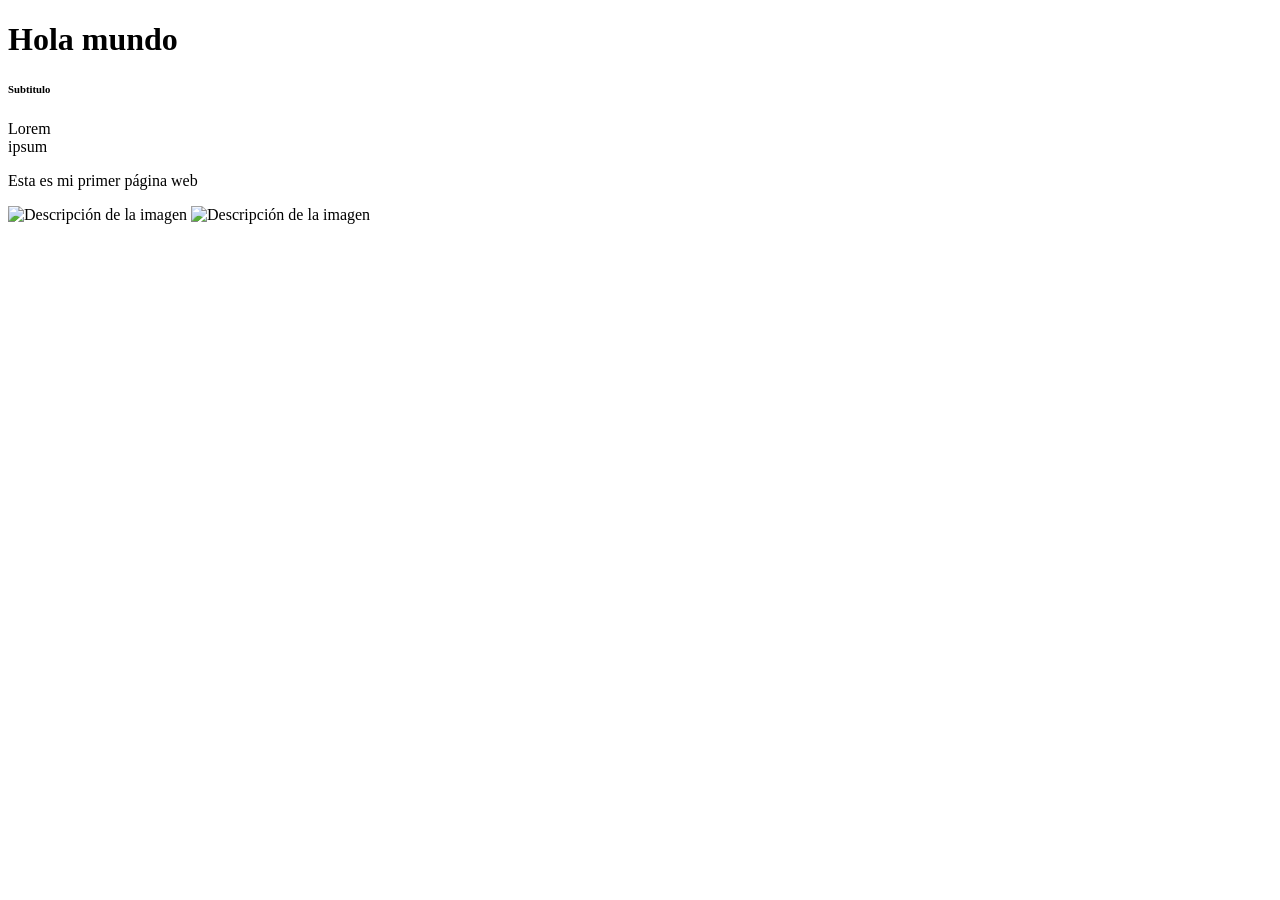
==== Clases/index.html @ e6e708f0 "Refactor code structure for improved readability and maintainability" ====
<!--
HTML parte 1: <html>, <head>, <body>, <title>, <meta>, <link> y <script>, 
    <div>, <span>, <header>, <footer>, <main>, <section>, <article>, <nav>, 
    <aside>, <h1>, <h2>, <h3>, <h4>, <h5>, <h6>, <p>, <img>,
--> 
<!DOCTYPE html>
<html lang="en"> <!-- Declaración del tipo de documento y el idioma -->
<head> <!-- Metadatos y enlaces a recursos externos -->
    <meta charset="UTF-8"> <!-- Codificación de caracteres -->
    <meta name="viewport" content="width=device-width, initial-scale=1.0"> <!-- Configuración para dispositivos móviles -->
    <title>La mejor web del mundo</title> <!-- Título de la página -->
</head> <!-- Cierre del encabezado -->
<body> <!-- Contenido visible de la página -->
    <main> <!-- Contenido principal -->
    <h1>Hola mundo</h1> <!-- Encabezado principal -->
    <h6>Subtitulo</h6> <!-- Encabezado de nivel 6 -->
    <p>Lorem <br> ipsum</p> <!-- Párrafo de texto --> <!-- br hace un salto de linea -->
    <p>Esta es mi primer página web</p> <!-- Párrafo de texto -->
    <img src="../Fotos/IMG_0381.JPG" alt="Descripción de la imagen"> <!-- Imagen con texto alternativo --> <!--La imagen la hago con una ruta relativa -->
    <img src="https://media.licdn.com/dms/image/v2/D4D03AQHWA1HbZy7XGA/profile-displayphoto-shrink_400_400/B4DZUlm6LxHAAk-/0/1740092713574?e=1758758400&v=beta&t=anF4liwqHa5-b4VIC9fKe3hFwh9KBx63FmySOf4iPQw" alt="Descripción de la imagen"> <!-- Imagen con texto alternativo --> <!--La imagen la hago con una ruta absoluta --> <!-- copio la direccion de la imagen-->
    <!-- si uso una imagen con una ruta absoluta de un link dependo de que esa imagen siga online. Si uso una que pongo yo, uso espacio mio, pero no dependo de otro.-->
    <!--<div> actúa como una caja que ocupa toda la línea-->
    <!-- <span> actúa como una caja que solo ocupa el espacio del contenido que tiene dentro-->
    <!--<p>Este es un texto normal, pero <span style="color: red;">este texto está en rojo</span> y este vuelve a ser normal.</p> -->
    <!-- Los div y span son contenedores genéricos, no tienen un significado semántico específico.-->
    <!-- Se usan para agrupar elementos y aplicar estilos o scripts.-->
</main>
<footer> <!-- Pie de página -->
</footer>
</body> <!-- Cierre del cuerpo -->
<!--La etiqueta <script> se usa para incluir código JavaScript en una página web. Permite añadir interactividad y funcionalidad dinámica a tu sitio.-->
<!-- Primero se pone todo el codigo de HTML y al final de todo se carga el link con javascript-->
    <script>
    console.log("Hola desde JavaScript");
    alert("¡Bienvenido a mi página web!");
    </script>
</body>
</html> <!-- Cierre del documento HTML -->
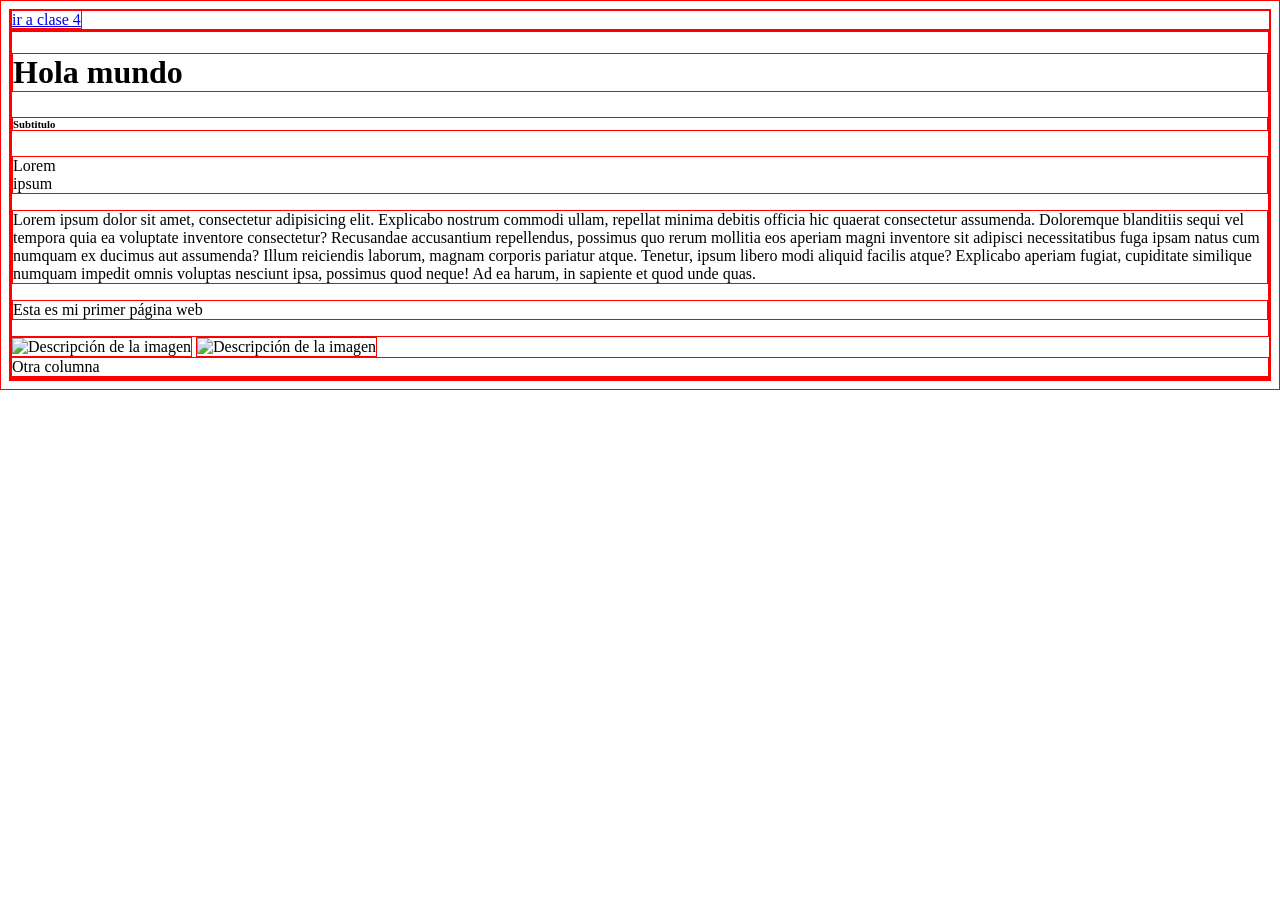
==== commit b4f3336b: "Add CSS styling and additional content to index.html" ====
--- a/Clases/index.html
+++ b/Clases/index.html
@@ -9,23 +9,51 @@
     <meta charset="UTF-8"> <!-- Codificación de caracteres -->
     <meta name="viewport" content="width=device-width, initial-scale=1.0"> <!-- Configuración para dispositivos móviles -->
     <title>La mejor web del mundo</title> <!-- Título de la página -->
+
+    <style>
+        *{border:1px solid red}
+    </style>
+
 </head> <!-- Cierre del encabezado -->
+
 <body> <!-- Contenido visible de la página -->
+<header>
+<a href="./clase4.html">ir a clase 4</a>
+    </header>
+
     <main> <!-- Contenido principal -->
+<div> <!-- Contenedor genérico --> <!--hago una cajita-->
     <h1>Hola mundo</h1> <!-- Encabezado principal -->
+
     <h6>Subtitulo</h6> <!-- Encabezado de nivel 6 -->
+
     <p>Lorem <br> ipsum</p> <!-- Párrafo de texto --> <!-- br hace un salto de linea -->
+
+    <p>Lorem ipsum dolor sit amet, consectetur adipisicing elit. Explicabo nostrum commodi ullam, repellat minima debitis officia hic quaerat consectetur assumenda. Doloremque blanditiis sequi vel tempora quia ea voluptate inventore consectetur?
+    Recusandae accusantium repellendus, possimus quo rerum mollitia eos aperiam magni inventore sit adipisci necessitatibus fuga ipsam natus cum numquam ex ducimus aut assumenda? Illum reiciendis laborum, magnam corporis pariatur atque.
+    Tenetur, ipsum libero modi aliquid facilis atque? Explicabo aperiam fugiat, cupiditate similique numquam impedit omnis voluptas nesciunt ipsa, possimus quod neque! Ad ea harum, in sapiente et quod unde quas.</p>
+
     <p>Esta es mi primer página web</p> <!-- Párrafo de texto -->
+</div>
+
     <img src="../Fotos/IMG_0381.JPG" alt="Descripción de la imagen"> <!-- Imagen con texto alternativo --> <!--La imagen la hago con una ruta relativa -->
     <img src="https://media.licdn.com/dms/image/v2/D4D03AQHWA1HbZy7XGA/profile-displayphoto-shrink_400_400/B4DZUlm6LxHAAk-/0/1740092713574?e=1758758400&v=beta&t=anF4liwqHa5-b4VIC9fKe3hFwh9KBx63FmySOf4iPQw" alt="Descripción de la imagen"> <!-- Imagen con texto alternativo --> <!--La imagen la hago con una ruta absoluta --> <!-- copio la direccion de la imagen-->
+
     <!-- si uso una imagen con una ruta absoluta de un link dependo de que esa imagen siga online. Si uso una que pongo yo, uso espacio mio, pero no dependo de otro.-->
     <!--<div> actúa como una caja que ocupa toda la línea-->
     <!-- <span> actúa como una caja que solo ocupa el espacio del contenido que tiene dentro-->
     <!--<p>Este es un texto normal, pero <span style="color: red;">este texto está en rojo</span> y este vuelve a ser normal.</p> -->
     <!-- Los div y span son contenedores genéricos, no tienen un significado semántico específico.-->
     <!-- Se usan para agrupar elementos y aplicar estilos o scripts.-->
+
+<div>
+            Otra columna
+        
+        </div>
 </main>
+
 <footer> <!-- Pie de página -->
+    
 </footer>
 </body> <!-- Cierre del cuerpo -->
 <!--La etiqueta <script> se usa para incluir código JavaScript en una página web. Permite añadir interactividad y funcionalidad dinámica a tu sitio.-->
@@ -35,6 +63,8 @@
     alert("¡Bienvenido a mi página web!");
     </script>
 </body>
+</body>
+<script src="./clase3.js"></script>
 </html> <!-- Cierre del documento HTML -->
 
 
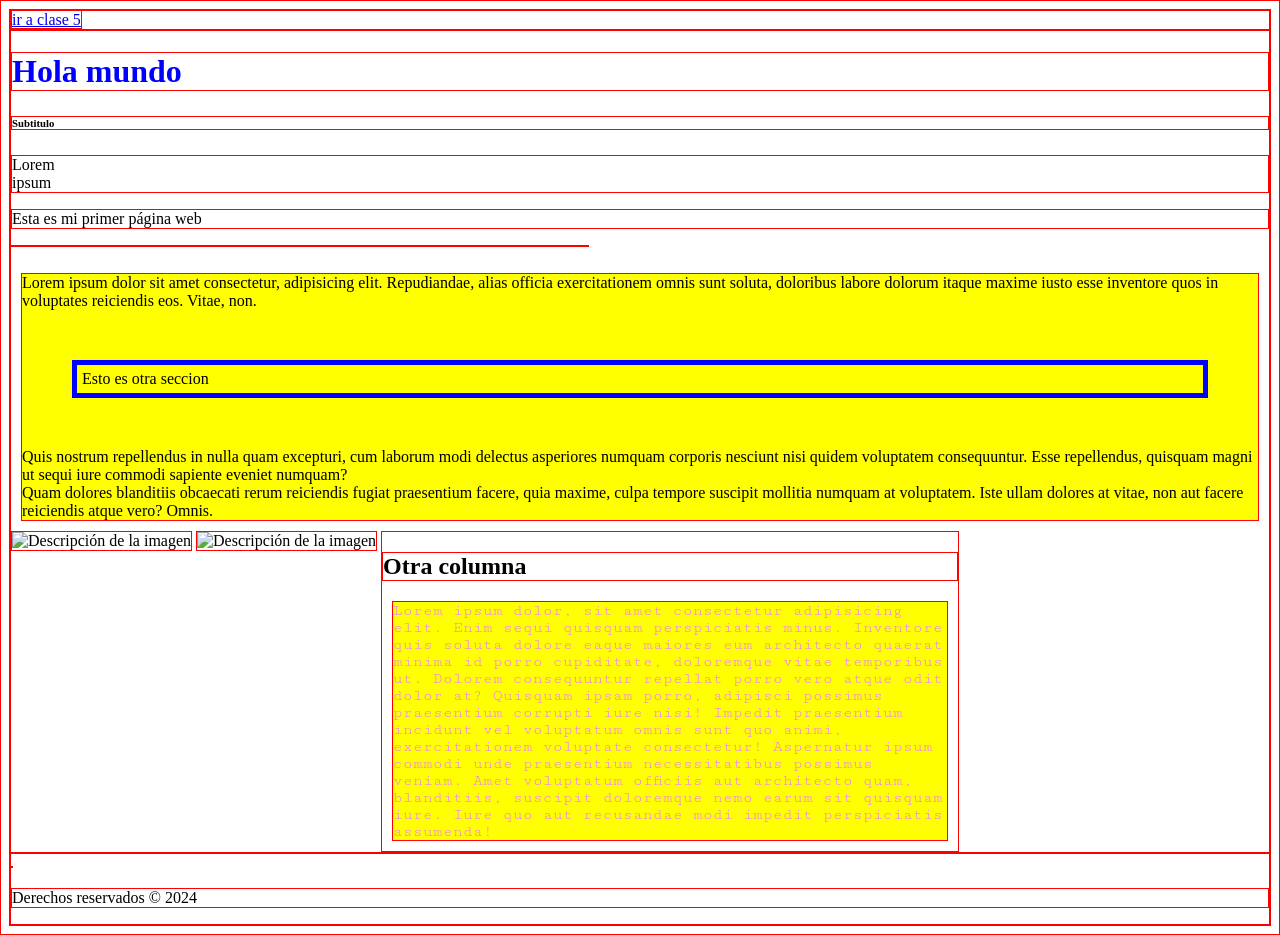
==== commit 416ccdb0: "Add complete HTML structure for index.html with styling, images, and JavaScript integration" ====
--- a/Clases/index.html
+++ b/Clases/index.html
@@ -5,66 +5,103 @@
 --> 
 <!DOCTYPE html>
 <html lang="en"> <!-- Declaración del tipo de documento y el idioma -->
+
 <head> <!-- Metadatos y enlaces a recursos externos -->
+
+    <link rel="preconnect" href="https://fonts.googleapis.com"> <!--clase css-->
+    <link rel="preconnect" href="https://fonts.gstatic.com" crossorigin>
+    <link href="https://fonts.googleapis.com/css2?family=Cutive+Mono&family=Syne+Mono&display=swap" rel="stylesheet">
+
     <meta charset="UTF-8"> <!-- Codificación de caracteres -->
     <meta name="viewport" content="width=device-width, initial-scale=1.0"> <!-- Configuración para dispositivos móviles -->
+
     <title>La mejor web del mundo</title> <!-- Título de la página -->
 
     <style>
-        *{border:1px solid red}
+        * {
+            border: 1px solid red
+        }
     </style>
+    <!-- Enlazo el archivo CSS externo -->
+    <link rel="stylesheet" href="clase 6.css">
 
 </head> <!-- Cierre del encabezado -->
 
 <body> <!-- Contenido visible de la página -->
-<header>
-<a href="./clase4.html">ir a clase 4</a>
+
+    <header>
+        <a href="./clase5.html">ir a clase 5</a>
     </header>
 
     <main> <!-- Contenido principal -->
-<div> <!-- Contenedor genérico --> <!--hago una cajita-->
-    <h1>Hola mundo</h1> <!-- Encabezado principal -->
+
+    <h1 style="color:blue">Hola mundo</h1> <!-- Encabezado principal -->
 
     <h6>Subtitulo</h6> <!-- Encabezado de nivel 6 -->
 
     <p>Lorem <br> ipsum</p> <!-- Párrafo de texto --> <!-- br hace un salto de linea -->
 
-    <p>Lorem ipsum dolor sit amet, consectetur adipisicing elit. Explicabo nostrum commodi ullam, repellat minima debitis officia hic quaerat consectetur assumenda. Doloremque blanditiis sequi vel tempora quia ea voluptate inventore consectetur?
-    Recusandae accusantium repellendus, possimus quo rerum mollitia eos aperiam magni inventore sit adipisci necessitatibus fuga ipsam natus cum numquam ex ducimus aut assumenda? Illum reiciendis laborum, magnam corporis pariatur atque.
-    Tenetur, ipsum libero modi aliquid facilis atque? Explicabo aperiam fugiat, cupiditate similique numquam impedit omnis voluptas nesciunt ipsa, possimus quod neque! Ad ea harum, in sapiente et quod unde quas.</p>
+    <p>Esta es mi primer página web</p> <!-- Párrafo de texto -->
+    <div id="colizq"></div>
+    <p class="parrafoGenerico">Lorem ipsum dolor sit amet consectetur, adipisicing elit. Repudiandae, alias
+                officia exercitationem omnis
+                sunt soluta, doloribus labore dolorum itaque maxime iusto esse inventore quos in voluptates reiciendis
+                eos.
+                Vitae, non. <br>
+                <span id="spanEspecial"> Esto es otra seccion </span>
+                Quis nostrum repellendus in nulla quam excepturi, cum laborum modi delectus asperiores numquam corporis
+                nesciunt nisi quidem voluptatem consequuntur. Esse repellendus, quisquam magni ut sequi iure commodi
+                sapiente eveniet numquam? <br />
+                Quam dolores blanditiis obcaecati rerum reiciendis fugiat praesentium facere, quia maxime, culpa tempore
+                suscipit mollitia numquam at voluptatem. Iste ullam dolores at vitae, non aut facere reiciendis atque
+                vero?
+                Omnis.
+            </p>
 
-    <p>Esta es mi primer página web</p> <!-- Párrafo de texto -->
-</div>
+    <img src="./Fotos/IMG_0381.JPG" alt="Descripción de la imagen"> <!-- Imagen con texto alternativo --> <!--La imagen la hago con una ruta relativa con ./ -->
 
-    <img src="../Fotos/IMG_0381.JPG" alt="Descripción de la imagen"> <!-- Imagen con texto alternativo --> <!--La imagen la hago con una ruta relativa -->
     <img src="https://media.licdn.com/dms/image/v2/D4D03AQHWA1HbZy7XGA/profile-displayphoto-shrink_400_400/B4DZUlm6LxHAAk-/0/1740092713574?e=1758758400&v=beta&t=anF4liwqHa5-b4VIC9fKe3hFwh9KBx63FmySOf4iPQw" alt="Descripción de la imagen"> <!-- Imagen con texto alternativo --> <!--La imagen la hago con una ruta absoluta --> <!-- copio la direccion de la imagen-->
 
-    <!-- si uso una imagen con una ruta absoluta de un link dependo de que esa imagen siga online. Si uso una que pongo yo, uso espacio mio, pero no dependo de otro.-->
+        </div>
+    <!-- si uso una imagen con una ruta absoluta de un link dependo de que esa imagen siga online. Si uso una que pongo yo, uso espacio mio, pero no dependo de otro-->
     <!--<div> actúa como una caja que ocupa toda la línea-->
     <!-- <span> actúa como una caja que solo ocupa el espacio del contenido que tiene dentro-->
     <!--<p>Este es un texto normal, pero <span style="color: red;">este texto está en rojo</span> y este vuelve a ser normal.</p> -->
     <!-- Los div y span son contenedores genéricos, no tienen un significado semántico específico.-->
     <!-- Se usan para agrupar elementos y aplicar estilos o scripts.-->
+<div id="colder">
+            <h2>Otra columna</h2>
+            <p class="parrafoGenerico parrafoTextoEspecial">Lorem ipsum dolor, sit amet consectetur adipisicing elit. Enim
+            sequi quisquam perspiciatis minus. Inventore quis soluta dolore eaque maiores eum architecto quaerat minima
+            id porro cupiditate, doloremque vitae temporibus ut.
+            Dolorem consequuntur repellat porro vero atque odit dolor at? Quisquam ipsam porro, adipisci possimus
+            praesentium corrupti iure nisi! Impedit praesentium incidunt vel voluptatum omnis sunt quo animi,
+            exercitationem voluptate consectetur!
+            Aspernatur ipsum commodi unde praesentium necessitatibus possimus veniam. Amet voluptatum officiis aut
+            architecto quam, blanditiis, suscipit doloremque nemo earum sit quisquam iure. Iure quo aut recusandae modi
+            impedit perspiciatis assumenda!</p>
+        </div>
 
-<div>
-            Otra columna
-        
-        </div>
+
 </main>
 
 <footer> <!-- Pie de página -->
-    
+    <img src="https://placehold.co/400x200/ff0000/FFFFFF/png" alt=""> <!-- Imagen de marcador de posición -->
+    <p>Derechos reservados &copy; 2024</p> <!-- Texto de derechos de autor -->
 </footer>
+
 </body> <!-- Cierre del cuerpo -->
+
 <!--La etiqueta <script> se usa para incluir código JavaScript en una página web. Permite añadir interactividad y funcionalidad dinámica a tu sitio.-->
 <!-- Primero se pone todo el codigo de HTML y al final de todo se carga el link con javascript-->
+
     <script>
+
     console.log("Hola desde JavaScript");
     alert("¡Bienvenido a mi página web!");
+
     </script>
+
 </body>
-</body>
-<script src="./clase3.js"></script>
+
 </html> <!-- Cierre del documento HTML -->
-
-
--- a/Clases/clase 6.css
+++ b/Clases/clase 6.css
@@ -0,0 +1,38 @@
+/* CSS: colores, box model, position, medidas, fuentes, display */
+
+body{}
+
+.parrafoGenerico{
+    background-color: yellow;
+    margin:10px;
+
+}
+.parrafoTextoEspecial{
+    color:violet;
+        font-family: "Cutive Mono", monospace;
+    font-weight: 400;
+    font-style: normal;
+}
+
+#spanEspecial{
+    border:5px solid blue;
+    padding:5px;
+    margin:50px;
+    display: block;
+}
+
+#colizq {
+    display: inline-block;
+    width: 45vw;
+    vertical-align: top;
+    margin-right: 2%;
+}
+#colder{
+    display: inline-block;
+    width: 45vw;
+    vertical-align: top;
+}
+
+#fotoSteve1{
+    width: 10vw;
+}
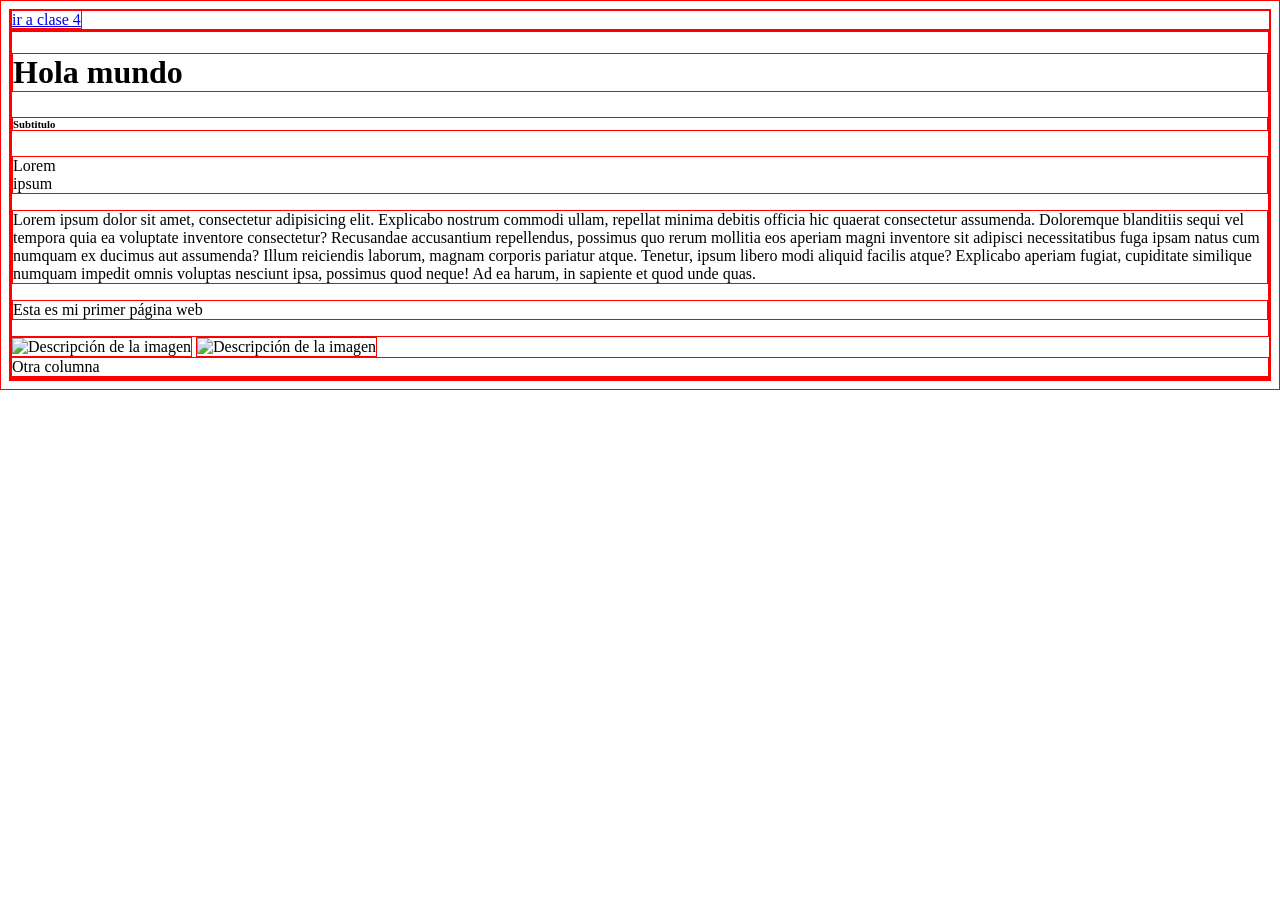
==== commit 90953625: "Add complete HTML structure for Ejercicios/index.html with styling, images, and JavaScript integrati" ====
--- a/Clases/index.html
+++ b/Clases/index.html
@@ -5,103 +5,66 @@
 --> 
 <!DOCTYPE html>
 <html lang="en"> <!-- Declaración del tipo de documento y el idioma -->
-
 <head> <!-- Metadatos y enlaces a recursos externos -->
-
-    <link rel="preconnect" href="https://fonts.googleapis.com"> <!--clase css-->
-    <link rel="preconnect" href="https://fonts.gstatic.com" crossorigin>
-    <link href="https://fonts.googleapis.com/css2?family=Cutive+Mono&family=Syne+Mono&display=swap" rel="stylesheet">
-
     <meta charset="UTF-8"> <!-- Codificación de caracteres -->
     <meta name="viewport" content="width=device-width, initial-scale=1.0"> <!-- Configuración para dispositivos móviles -->
-
     <title>La mejor web del mundo</title> <!-- Título de la página -->
 
     <style>
-        * {
-            border: 1px solid red
-        }
+        *{border:1px solid red}
     </style>
-    <!-- Enlazo el archivo CSS externo -->
-    <link rel="stylesheet" href="clase 6.css">
 
 </head> <!-- Cierre del encabezado -->
 
 <body> <!-- Contenido visible de la página -->
-
-    <header>
-        <a href="./clase5.html">ir a clase 5</a>
+<header>
+<a href="./clase4.html">ir a clase 4</a>
     </header>
 
     <main> <!-- Contenido principal -->
-
-    <h1 style="color:blue">Hola mundo</h1> <!-- Encabezado principal -->
+<div> <!-- Contenedor genérico --> <!--hago una cajita-->
+    <h1>Hola mundo</h1> <!-- Encabezado principal -->
 
     <h6>Subtitulo</h6> <!-- Encabezado de nivel 6 -->
 
     <p>Lorem <br> ipsum</p> <!-- Párrafo de texto --> <!-- br hace un salto de linea -->
 
+    <p>Lorem ipsum dolor sit amet, consectetur adipisicing elit. Explicabo nostrum commodi ullam, repellat minima debitis officia hic quaerat consectetur assumenda. Doloremque blanditiis sequi vel tempora quia ea voluptate inventore consectetur?
+    Recusandae accusantium repellendus, possimus quo rerum mollitia eos aperiam magni inventore sit adipisci necessitatibus fuga ipsam natus cum numquam ex ducimus aut assumenda? Illum reiciendis laborum, magnam corporis pariatur atque.
+    Tenetur, ipsum libero modi aliquid facilis atque? Explicabo aperiam fugiat, cupiditate similique numquam impedit omnis voluptas nesciunt ipsa, possimus quod neque! Ad ea harum, in sapiente et quod unde quas.</p>
+
     <p>Esta es mi primer página web</p> <!-- Párrafo de texto -->
-    <div id="colizq"></div>
-    <p class="parrafoGenerico">Lorem ipsum dolor sit amet consectetur, adipisicing elit. Repudiandae, alias
-                officia exercitationem omnis
-                sunt soluta, doloribus labore dolorum itaque maxime iusto esse inventore quos in voluptates reiciendis
-                eos.
-                Vitae, non. <br>
-                <span id="spanEspecial"> Esto es otra seccion </span>
-                Quis nostrum repellendus in nulla quam excepturi, cum laborum modi delectus asperiores numquam corporis
-                nesciunt nisi quidem voluptatem consequuntur. Esse repellendus, quisquam magni ut sequi iure commodi
-                sapiente eveniet numquam? <br />
-                Quam dolores blanditiis obcaecati rerum reiciendis fugiat praesentium facere, quia maxime, culpa tempore
-                suscipit mollitia numquam at voluptatem. Iste ullam dolores at vitae, non aut facere reiciendis atque
-                vero?
-                Omnis.
-            </p>
+</div>
 
-    <img src="./Fotos/IMG_0381.JPG" alt="Descripción de la imagen"> <!-- Imagen con texto alternativo --> <!--La imagen la hago con una ruta relativa con ./ -->
-
+    <img src="../Fotos/IMG_0381.JPG" alt="Descripción de la imagen"> <!-- Imagen con texto alternativo --> <!--La imagen la hago con una ruta relativa -->
     <img src="https://media.licdn.com/dms/image/v2/D4D03AQHWA1HbZy7XGA/profile-displayphoto-shrink_400_400/B4DZUlm6LxHAAk-/0/1740092713574?e=1758758400&v=beta&t=anF4liwqHa5-b4VIC9fKe3hFwh9KBx63FmySOf4iPQw" alt="Descripción de la imagen"> <!-- Imagen con texto alternativo --> <!--La imagen la hago con una ruta absoluta --> <!-- copio la direccion de la imagen-->
 
-        </div>
-    <!-- si uso una imagen con una ruta absoluta de un link dependo de que esa imagen siga online. Si uso una que pongo yo, uso espacio mio, pero no dependo de otro-->
+    <!-- si uso una imagen con una ruta absoluta de un link dependo de que esa imagen siga online. Si uso una que pongo yo, uso espacio mio, pero no dependo de otro.-->
     <!--<div> actúa como una caja que ocupa toda la línea-->
     <!-- <span> actúa como una caja que solo ocupa el espacio del contenido que tiene dentro-->
     <!--<p>Este es un texto normal, pero <span style="color: red;">este texto está en rojo</span> y este vuelve a ser normal.</p> -->
     <!-- Los div y span son contenedores genéricos, no tienen un significado semántico específico.-->
     <!-- Se usan para agrupar elementos y aplicar estilos o scripts.-->
-<div id="colder">
-            <h2>Otra columna</h2>
-            <p class="parrafoGenerico parrafoTextoEspecial">Lorem ipsum dolor, sit amet consectetur adipisicing elit. Enim
-            sequi quisquam perspiciatis minus. Inventore quis soluta dolore eaque maiores eum architecto quaerat minima
-            id porro cupiditate, doloremque vitae temporibus ut.
-            Dolorem consequuntur repellat porro vero atque odit dolor at? Quisquam ipsam porro, adipisci possimus
-            praesentium corrupti iure nisi! Impedit praesentium incidunt vel voluptatum omnis sunt quo animi,
-            exercitationem voluptate consectetur!
-            Aspernatur ipsum commodi unde praesentium necessitatibus possimus veniam. Amet voluptatum officiis aut
-            architecto quam, blanditiis, suscipit doloremque nemo earum sit quisquam iure. Iure quo aut recusandae modi
-            impedit perspiciatis assumenda!</p>
+
+<div>
+            Otra columna
+        
         </div>
-
-
 </main>
 
 <footer> <!-- Pie de página -->
-    <img src="https://placehold.co/400x200/ff0000/FFFFFF/png" alt=""> <!-- Imagen de marcador de posición -->
-    <p>Derechos reservados &copy; 2024</p> <!-- Texto de derechos de autor -->
+    
 </footer>
-
 </body> <!-- Cierre del cuerpo -->
-
 <!--La etiqueta <script> se usa para incluir código JavaScript en una página web. Permite añadir interactividad y funcionalidad dinámica a tu sitio.-->
 <!-- Primero se pone todo el codigo de HTML y al final de todo se carga el link con javascript-->
-
     <script>
-
     console.log("Hola desde JavaScript");
     alert("¡Bienvenido a mi página web!");
+    </script>
+</body>
+</body>
+<script src="./clase3.js"></script>
+</html> <!-- Cierre del documento HTML -->
 
-    </script>
 
-</body>
-
-</html> <!-- Cierre del documento HTML -->
